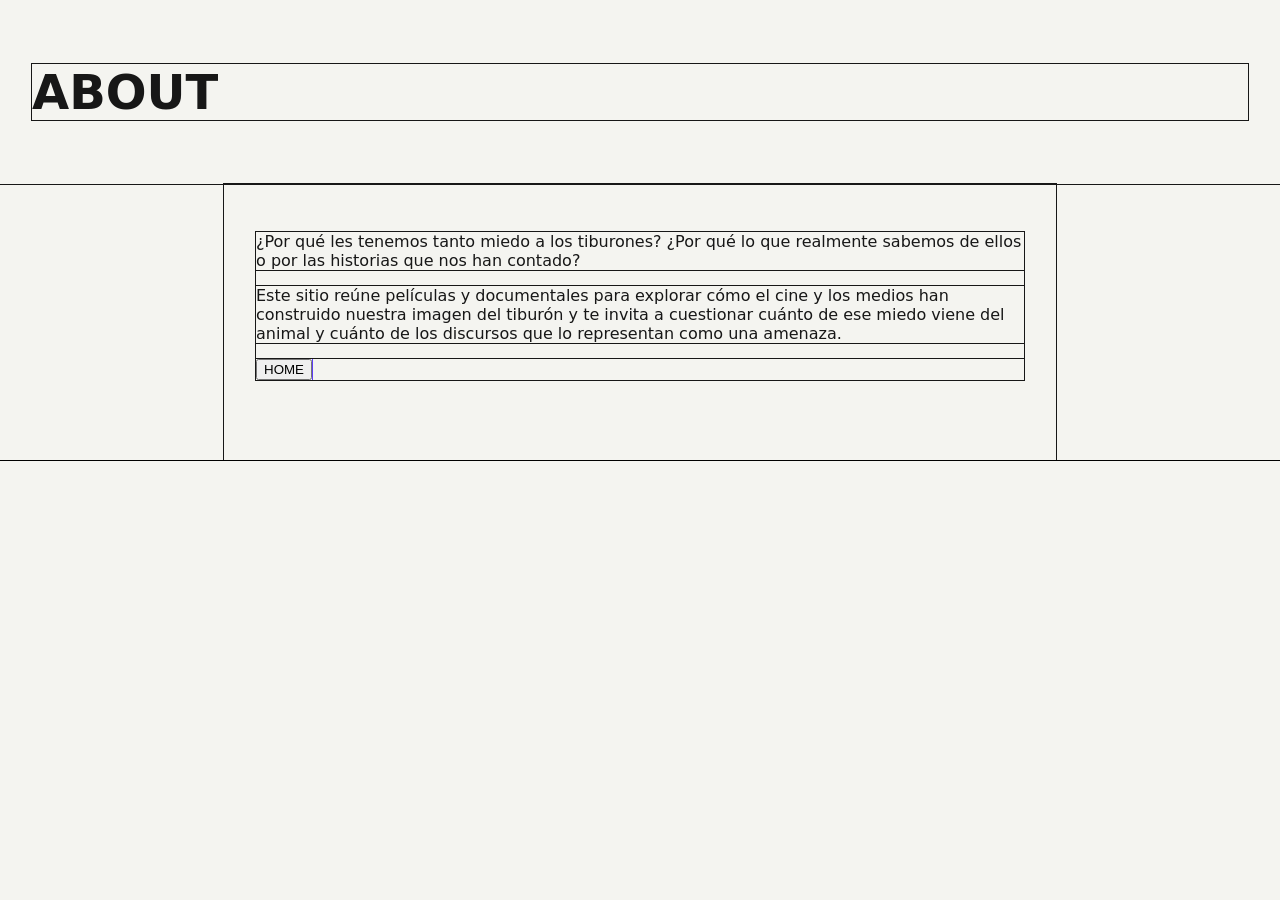
==== about.html @ a5962ede "Add species-specific pages for various shark types including Tiburón Blanco, Tiburón Limón, Tiburón " ====
<!doctype html>
<html lang="es">
  <head>
    <meta charset="UTF-8" />
    <meta name="viewport" content="width=device-width, initial-scale=1.0" />
    <meta name="description" content="Ficha de ABOUT." />
    <title>ABOUT</title>
    <link rel="stylesheet" href="./css/style.css" />
  </head>
  <body>
    <header>
      <h1>ABOUT</h1>
    </header>
    <main>
      <section>
        <p>
          ¿Por qué les tenemos tanto miedo a los tiburones? ¿Por qué lo que
          realmente sabemos de ellos o por las historias que nos han contado?
        </p>
        <p>
          Este sitio reúne películas y documentales para explorar cómo el cine y
          los medios han construido nuestra imagen del tiburón y te invita a
          cuestionar cuánto de ese miedo viene del animal y cuánto de los
          discursos que lo representan como una amenaza.
        </p>
        <p>
          <a href="index.html"><button>HOME</button></a>
        </p>
      </section>
    </main>
  </body>
</html>
---- css/style.css ----
/*
  ============================================================
  TOKENS
  ============================================================

  Variables reutilizables para mantener un sistema visual
  consistente en todo el documento.
*/

:root {
  --color-background: #f4f4f0;
  --color-text: #171717;
  --color-accent: #5b3df5;

  --font-family-base: system-ui, Arial, Helvetica, sans-serif;

  --font-size-body: 1rem;
  --font-size-h1: 3rem;
  --font-size-h2: 2rem;
  --font-size-h3: 1.25rem;
}

/*
  ============================================================
  SELECTOR UNIVERSAL
  ============================================================
  * funciona como un comodín.
  Selecciona todos los elementos HTML.
*/

* {
  box-sizing: border-box;
  /*
    Regla temporal para visualizar las cajas.
    Puede eliminarse cuando ya no sea necesaria.
  */
  outline: 1px solid;
}


/*
  ============================================================
  BODY
  ============================================================

  Define el sistema visual base del documento.
*/
body {
  margin: 0;

  background-color: var(--color-background);
  color: var(--color-text);

  font-family: var(--font-family-base);
  font-size: var(--font-size-body);
}

/*
  ============================================================
  JERARQUÍA TIPOGRÁFICA
  ============================================================

  HTML define la jerarquía.
  CSS controla su representación visual.
*/

h1 {
  font-size: var(--font-size-h1);
}

h2 {
  font-size: var(--font-size-h2);
}

h3 {
  font-size: var(--font-size-h3);
}


/*
  ============================================================
  LINKS
  ============================================================

  El color de acento identifica enlaces y acciones.
*/

a {
  color: var(--color-accent);
}


/*
  ============================================================
  CONTENEDOR PRINCIPAL
  ============================================================

  width:
  ocupa una proporción del espacio disponible.

  max-width:
  evita que el contenido crezca demasiado.

  margin: 0 auto:
  distribuye el espacio horizontal y centra la caja.
*/

main {
  width: 65%;
  min-width: 290px;
  max-width: 1240px;
  margin: 0 auto;
}


/*
  ============================================================
  ESPACIADO BÁSICO
  ============================================================
*/

header,
main,
footer {
  padding: 2rem;
}

section {
  margin-bottom: 3rem;
}

nav a {
  margin-right: 1rem;
}
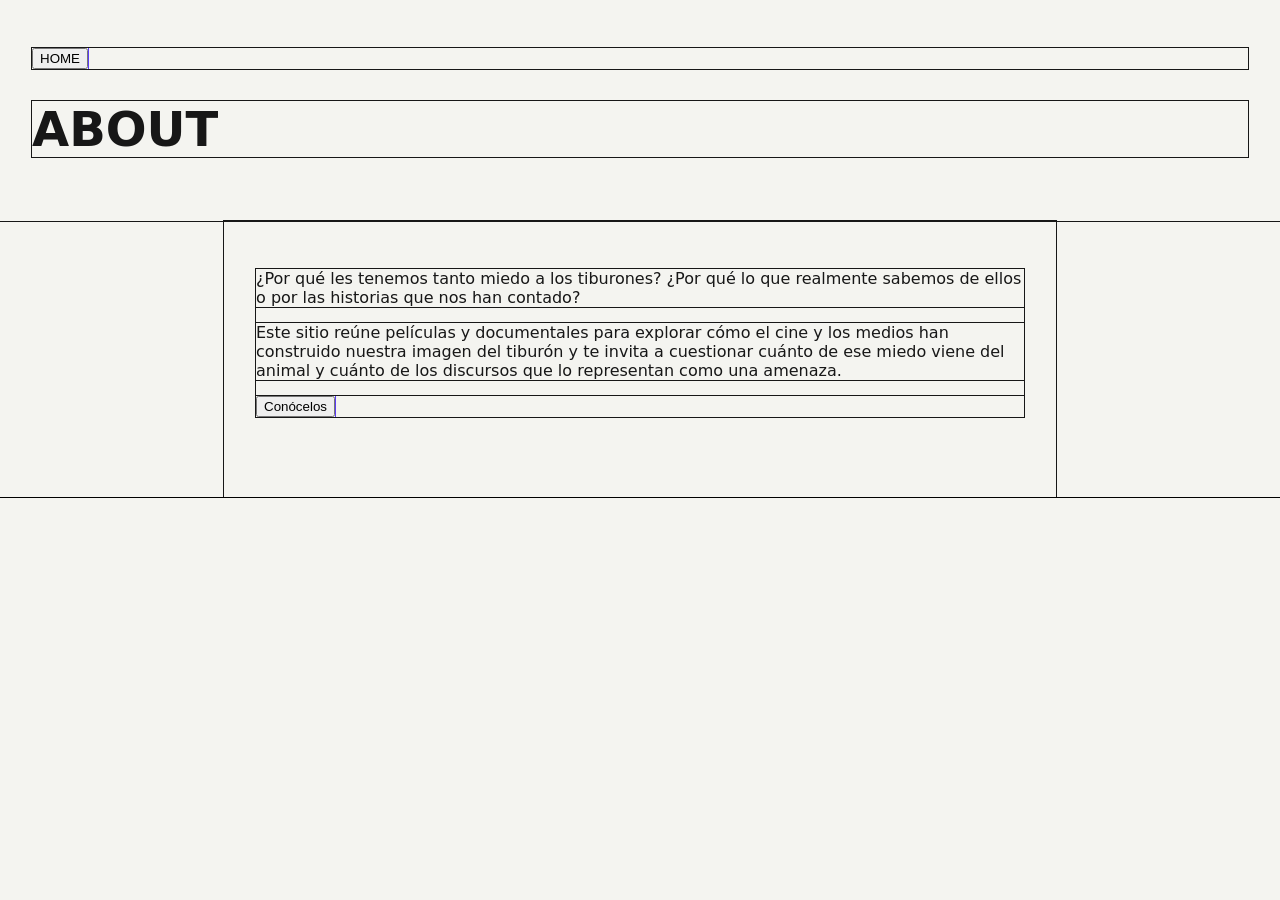
==== commit e2023c8a: "Refactor shark species pages: Update titles, add scientific names, and improve navigation buttons. R" ====
--- a/about.html
+++ b/about.html
@@ -3,12 +3,14 @@
   <head>
     <meta charset="UTF-8" />
     <meta name="viewport" content="width=device-width, initial-scale=1.0" />
-    <meta name="description" content="Ficha de ABOUT." />
     <title>ABOUT</title>
     <link rel="stylesheet" href="./css/style.css" />
   </head>
   <body>
     <header>
+      <p>
+        <a href="index.html"><button>HOME</button></a>
+      </p>
       <h1>ABOUT</h1>
     </header>
     <main>
@@ -24,7 +26,7 @@
           discursos que lo representan como una amenaza.
         </p>
         <p>
-          <a href="index.html"><button>HOME</button></a>
+          <a href="index.html#top-11"><button>Conócelos</button></a>
         </p>
       </section>
     </main>
--- a/css/style.css
+++ b/css/style.css
@@ -76,6 +76,38 @@
   font-size: var(--font-size-h3);
 }
 
+summary {
+  cursor: pointer;
+  display: flex;
+  align-items: center;
+  gap: 0.5rem;
+  list-style: none;
+}
+
+summary::-webkit-details-marker {
+  display: none;
+}
+
+summary::before {
+  width: 0;
+  height: 0;
+  border-top: 0.45em solid currentColor;
+  border-right: 0.35em solid transparent;
+  border-left: 0.35em solid transparent;
+  content: "";
+  flex: 0 0 auto;
+  transition: transform 160ms ease;
+}
+
+details[open] > summary::before {
+  transform: rotate(180deg);
+}
+
+.work-title {
+  font-size: var(--font-size-h3);
+  font-weight: 700;
+}
+
 
 /*
   ============================================================
